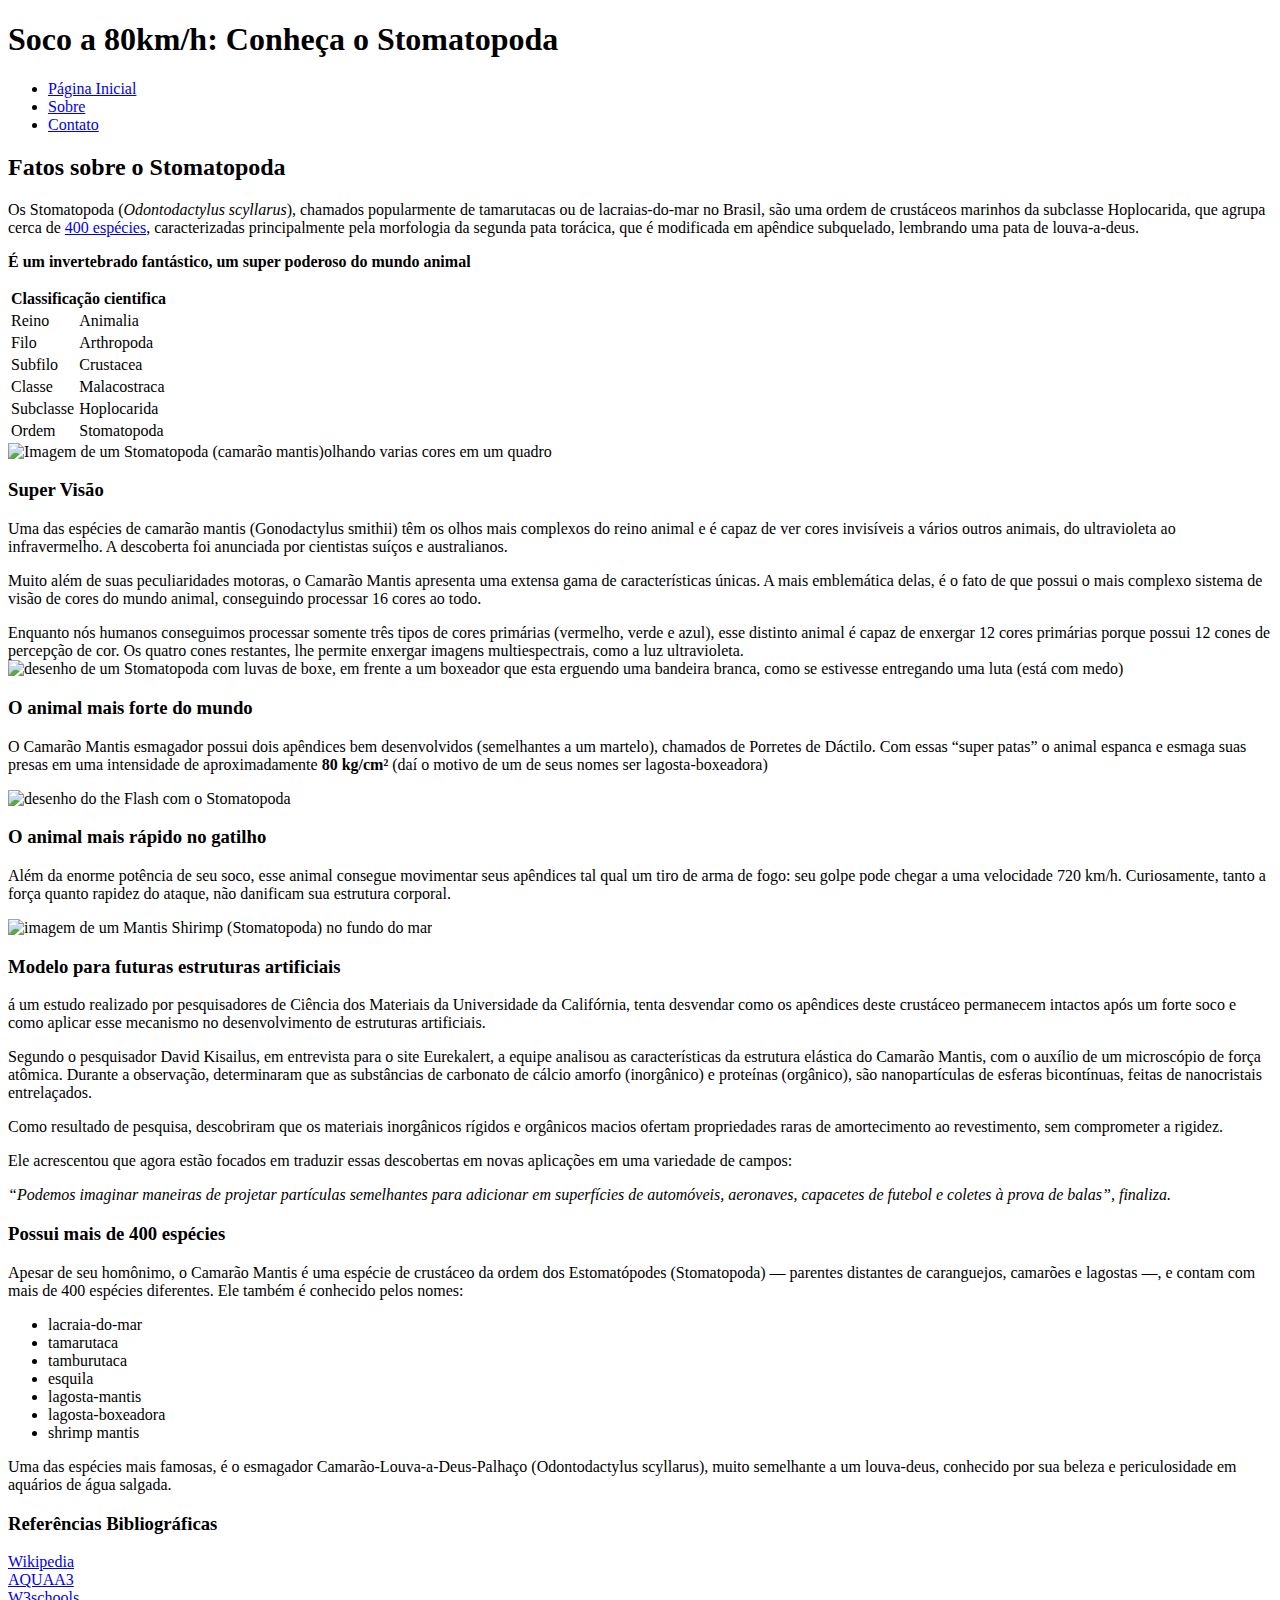
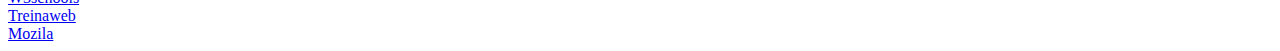
==== fundamentos/bloco-03-introducao-html-e-css/dia-4-html-Semântico/exercicios 1 - agora a prática/index.html @ 5be7b5f9 "referencias bibliográficas" ====
<!DOCTYPE html>
<html>
  <head>
    <meta charset="UTF-8" />
    <meta name="viewport" content="width=device-width" /> 
    <!--resolve problema de desempenho com o google fontes
      Fazendo uma "pré-conexão"-->
      <link rel="preconnect" href="https://fonts.googleapis.com">
      <link rel="preconnect" href="https://fonts.gstatic.com" crossorigin>
      <link href="https://fonts.googleapis.com/css2?family=Roboto:ital,wght@0,400;0,700;1,400;1,700&display=swap" rel="stylesheet"> 
     <!--=================================================================================-->
     <title>Stomatopoda: o animal mais fantástico que existe</title>
  </head>
  <body>
    
    <header>
        <h1>Soco a 80km/h: Conheça o Stomatopoda</h1>
    </header>

    <nav>
        <ul>
            <li><a href="http://">Página Inicial</a></li>
            <li><a href="http://">Sobre</a></li>
            <li><a href="http://">Contato</a></li>
        </ul>
    </nav>
    <main>
      <article>
          <h2>Fatos sobre o Stomatopoda</h2>
          <section>
            <p>Os Stomatopoda (<i>Odontodactylus scyllarus</i>), chamados popularmente de tamarutacas ou de lacraias-do-mar no Brasil, são uma ordem de crustáceos marinhos da subclasse Hoplocarida, que agrupa cerca de <a href=".numero-de-especie">400 espécies</a>, caracterizadas principalmente pela morfologia da segunda pata torácica, que é modificada em apêndice subquelado, lembrando uma pata de louva-a-deus.</p>
            <p>
              <b>É um invertebrado fantástico, um super poderoso do mundo animal</b>
            </p>
            <table>
              <tr>
                <th colspan="2">Classificação cientifica</th>
              </tr>
              <tr>
                <td>Reino</td>
                <td>Animalia</td>
              </tr>
              <tr>
                <td>Filo</td>
                <td>Arthropoda</td>
              </tr>
              <tr>
                <td>Subfilo</td>
                <td>Crustacea</td>
              </tr>
              <tr>
                <td>Classe</td>
                <td>Malacostraca</td>
              </tr>
              <tr>
                <td>Subclasse</td>
                <td>Hoplocarida</td>
              </tr>
              <tr>
                <td>Ordem</td>
                <td>Stomatopoda</td>
              </tr>
            </table>
          </section>
          <section>
            <div>
              <img src="https://www.aquaa3.com.br/wp-content/uploads/2020/09/camarao-mantis-super-visao-1024x907.png" alt="Imagem de um Stomatopoda (camarão mantis)olhando varias cores em um quadro">
            </div>
            <h3>Super Visão</h3>
            <p>Uma das espécies de camarão mantis (Gonodactylus smithii) têm os olhos mais complexos do reino animal e é capaz de ver cores invisíveis a vários outros animais, do ultravioleta ao infravermelho. A descoberta foi anunciada por cientistas suíços e australianos.
            </p>
            <p>Muito além de suas peculiaridades motoras, o Camarão Mantis apresenta uma extensa gama de características únicas. A mais emblemática delas, é o fato de que possui o mais complexo sistema de visão de cores do mundo animal, conseguindo processar 16 cores ao todo.
            </p>
            Enquanto nós humanos conseguimos processar somente três tipos de cores primárias (vermelho, verde e azul), esse distinto animal é capaz de enxergar 12 cores primárias porque possui 12 cones de percepção de cor. Os quatro cones restantes, lhe permite enxergar imagens multiespectrais, como a luz ultravioleta.
          </section>     
          <section>
            <div>
              <img src="https://www.aquaa3.com.br/wp-content/uploads/2020/09/animal-mais-forte-mundo-1024x734.png" alt="desenho de um Stomatopoda com luvas de boxe, em frente a um boxeador que esta erguendo uma bandeira branca, como se estivesse entregando uma luta (está com medo)">
            </div>
            <h3>O animal mais forte do mundo</h3>
            <p>O Camarão Mantis esmagador possui dois apêndices bem desenvolvidos (semelhantes a um martelo), chamados de Porretes de Dáctilo. Com essas “super patas” o animal espanca e esmaga suas presas em uma intensidade de aproximadamente <b>80 kg/cm²</b> (daí o motivo de um de seus nomes ser lagosta-boxeadora)</p>
          </section>
          <section>
            <div>
              <img src="https://www.aquaa3.com.br/wp-content/uploads/2020/09/Animal-mais-rapido-1024x734.png" alt="desenho do the Flash com o Stomatopoda">
            </div>
            <h3>O animal mais rápido no gatilho</h3>
            <p>Além da enorme potência de seu soco, esse animal consegue movimentar seus apêndices tal qual um tiro de arma de fogo: seu golpe pode chegar a uma velocidade 720 km/h. Curiosamente, tanto a força quanto rapidez do ataque, não danificam sua estrutura corporal.</p>
          </section>
          <section>
            <div>
              <img src="https://www.aquaa3.com.br/wp-content/uploads/2020/09/Mantis-Shrimp-1024x683.jpg" alt="imagem de um Mantis Shirimp (Stomatopoda) no fundo do mar">
            </div>
            <h3>Modelo para futuras estruturas artificiais</h3>
            <p>á um estudo realizado por pesquisadores de Ciência dos Materiais da Universidade da Califórnia, tenta desvendar como os apêndices deste crustáceo permanecem intactos após um forte soco e como aplicar esse mecanismo no desenvolvimento de estruturas artificiais.</p>
            <p>Segundo o pesquisador David Kisailus, em entrevista para o site Eurekalert, a equipe analisou as características da estrutura elástica do Camarão Mantis, com o auxílio de um microscópio de força atômica. Durante a observação, determinaram que as substâncias de carbonato de cálcio amorfo (inorgânico) e proteínas (orgânico), são nanopartículas de esferas bicontínuas, feitas de nanocristais entrelaçados. </p>
            <p>Como resultado de pesquisa, descobriram que os materiais inorgânicos rígidos e orgânicos macios ofertam propriedades raras de amortecimento ao revestimento, sem comprometer a rigidez.</p>
            <p>Ele acrescentou que agora estão focados em traduzir essas descobertas em novas aplicações em uma variedade de campos:</p>
            <p><i>“Podemos imaginar maneiras de projetar partículas semelhantes para adicionar em superfícies de automóveis, aeronaves, capacetes de futebol e coletes à prova de balas”, finaliza.</i></p>
          </section>
          <section>
            <!--Informações retiradas do site https://www.aquaa3.com.br/curiosidades-camarao-mantis/#:~:text=Apesar%20de%20seu%20hom%C3%B4nimo%2C%20o,lacraia%2Ddo%2Dmar-->
            <h3 class="numero-de-especie">Possui mais de 400 espécies</h3>
            <p>Apesar de seu homônimo, o Camarão Mantis é uma espécie de crustáceo da ordem dos Estomatópodes (Stomatopoda) — parentes distantes de caranguejos, camarões e lagostas —, e contam com mais de 400 espécies diferentes. Ele também é conhecido pelos nomes: 
            </p>
            <ul>
              <li>lacraia-do-mar</li>
              <li>tamarutaca</li>
              <li>tamburutaca</li>
              <li>esquila</li>
              <li>lagosta-mantis</li>
              <li>lagosta-boxeadora</li>
              <li>shrimp mantis</li>
            </ul>
            <p>Uma das espécies mais famosas, é o esmagador Camarão-Louva-a-Deus-Palhaço (Odontodactylus scyllarus), muito semelhante a um louva-deus, conhecido por sua beleza e periculosidade em aquários de água salgada.</p>
          </section>

          <section>
            <h3>Referências Bibliográficas</h3>
            <li>
              <a href="https://pt.wikipedia.org/wiki/Stomatopoda">Wikipedia</a>
            </li>
            <li>
              <a href="https://www.aquaa3.com.br/curiosidades-camarao-mantis/#:~:text=Apesar%20de%20seu%20hom%C3%B4nimo%2C%20o,lacraia%2Ddo%2Dmar">AQUAA3</a>
            </li>
            <li>
              <a href="https://www.w3schools.com/">W3schools</a>
            </li>
            <li>
              <a href="https://www.treinaweb.com.br/">Treinaweb</a>
            </li>
            <li>
              <a href="https://developer.mozilla.org/pt-BR/docs/Web/HTML">Mozila</a>
            </li>
          </section>
          
      </article>
    </main>
    <footer>

    </footer>
  </body>

</html>
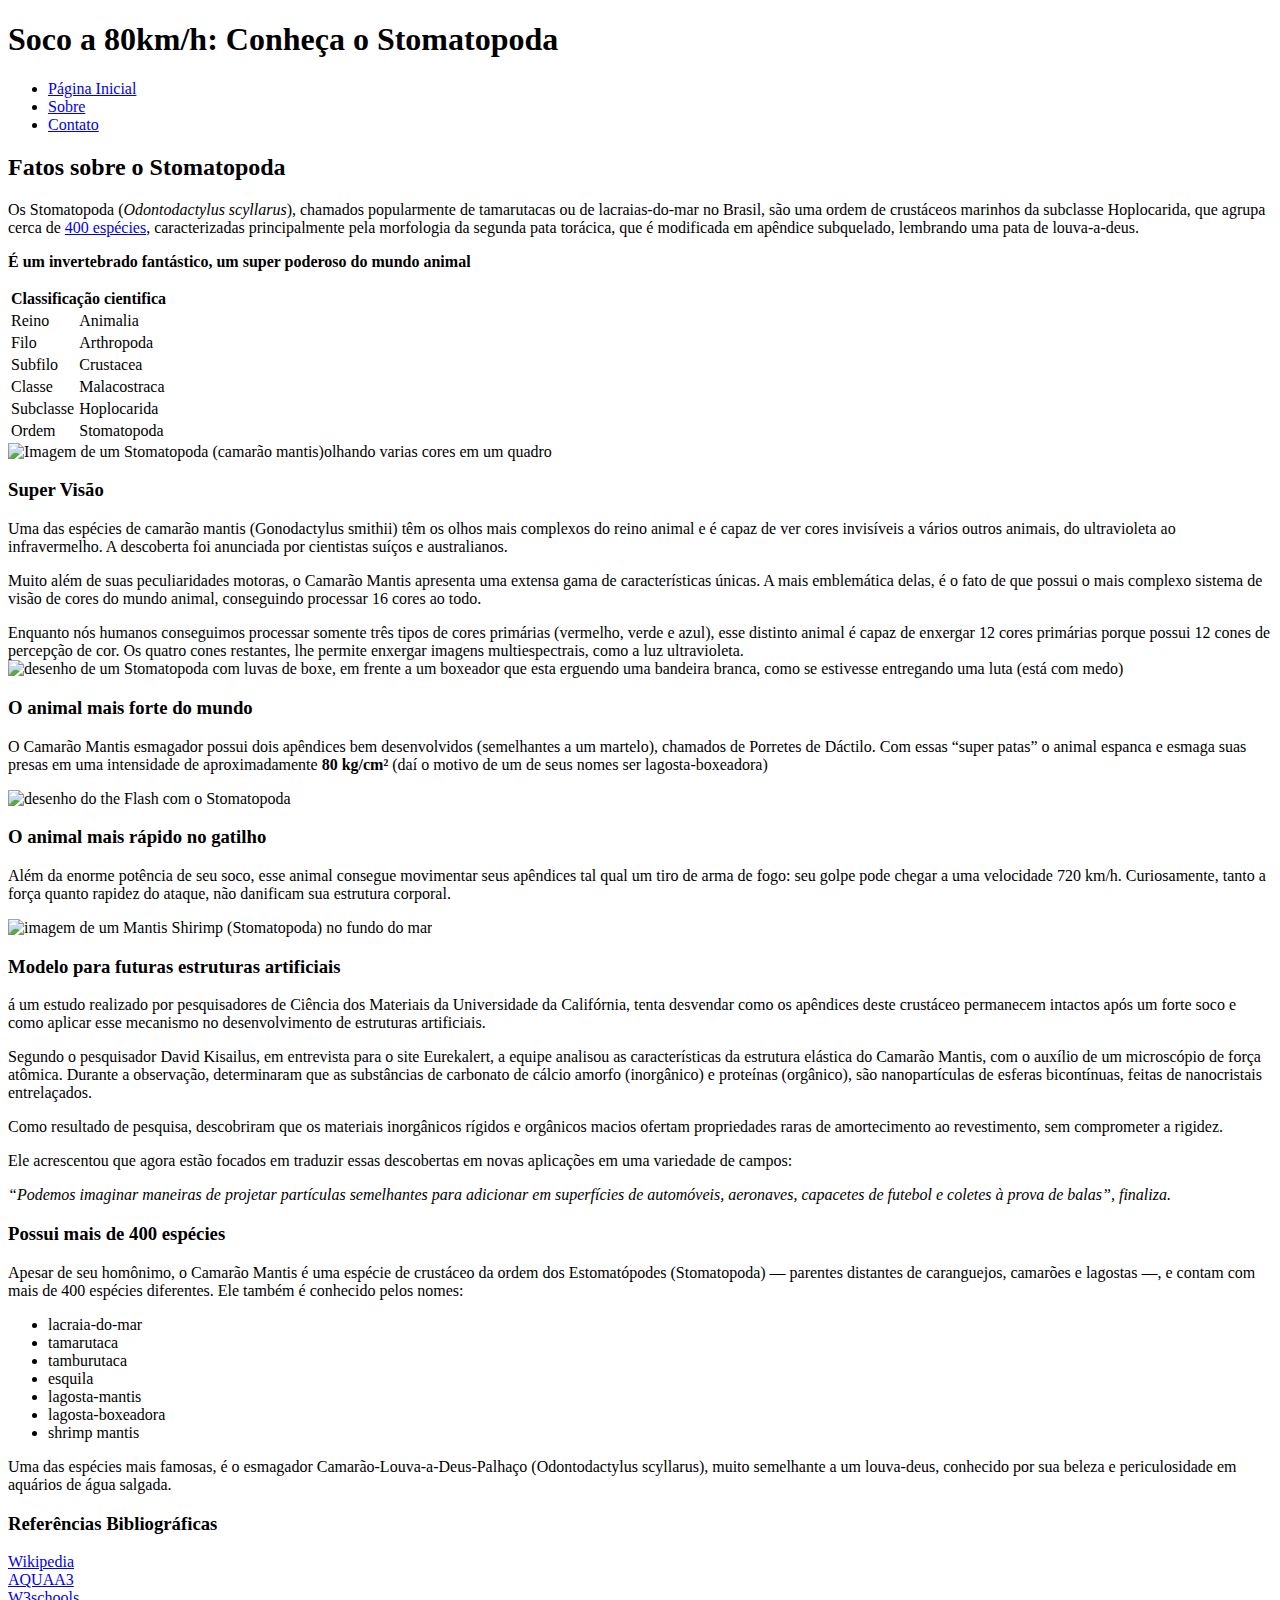
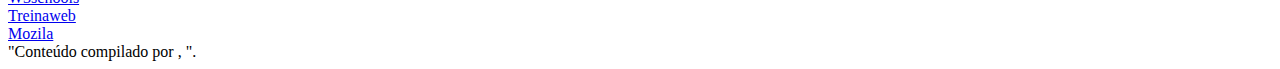
==== commit 2f015c33: "incluindo roddapé" ====
--- a/fundamentos/bloco-03-introducao-html-e-css/dia-4-html-Semântico/exercicios 1 - agora a prática/index.html
+++ b/fundamentos/bloco-03-introducao-html-e-css/dia-4-html-Semântico/exercicios 1 - agora a prática/index.html
@@ -137,7 +137,7 @@
       </article>
     </main>
     <footer>
-
+      "Conteúdo compilado por <insere Richard P Machado>, <ano 2022>".
     </footer>
   </body>
 
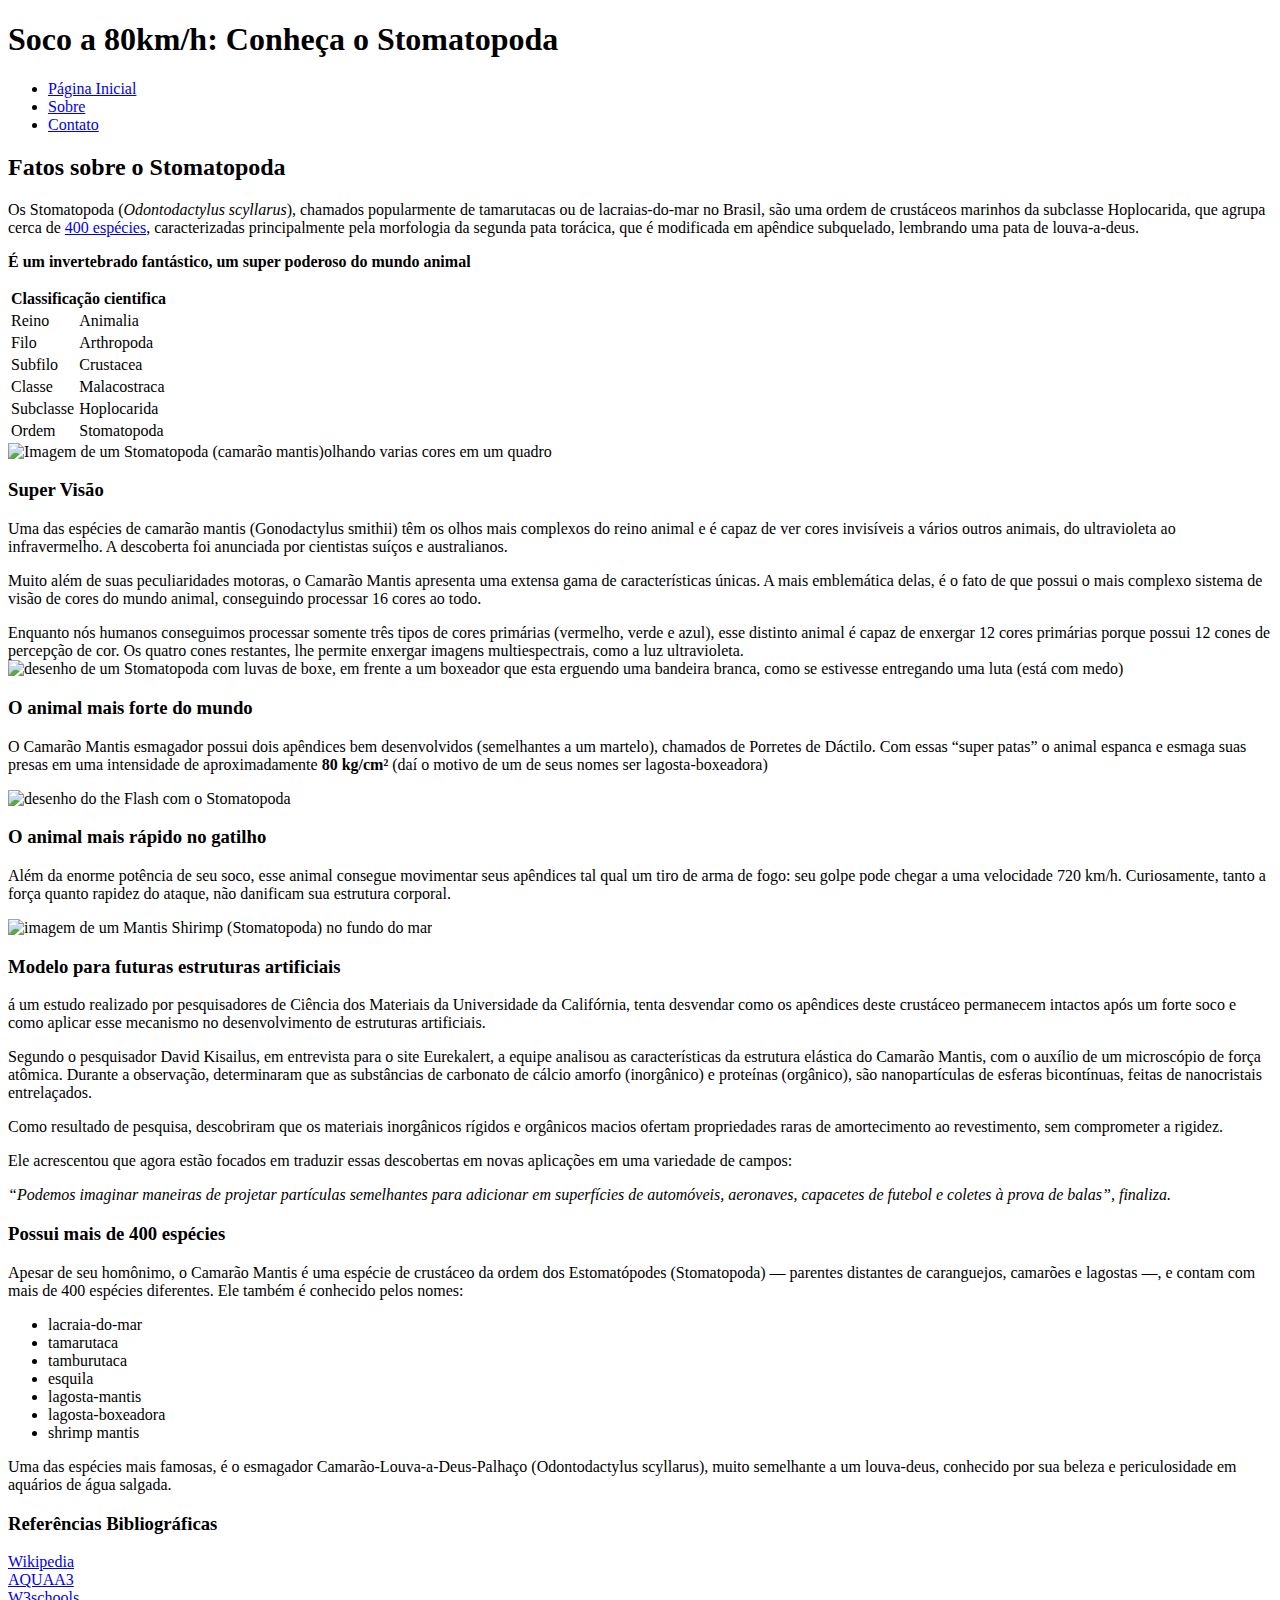
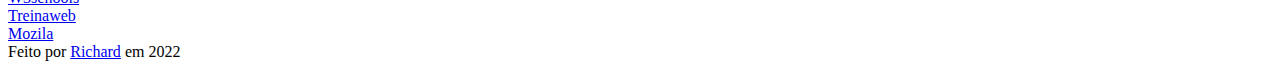
==== commit be035e2e: "refazendo html do footer" ====
--- a/fundamentos/bloco-03-introducao-html-e-css/dia-4-html-Semântico/exercicios 1 - agora a prática/index.html
+++ b/fundamentos/bloco-03-introducao-html-e-css/dia-4-html-Semântico/exercicios 1 - agora a prática/index.html
@@ -137,7 +137,7 @@
       </article>
     </main>
     <footer>
-      "Conteúdo compilado por <insere Richard P Machado>, <ano 2022>".
+      Feito por <a href="https://github.com/richardpmachado">Richard</a> em 2022
     </footer>
   </body>
 
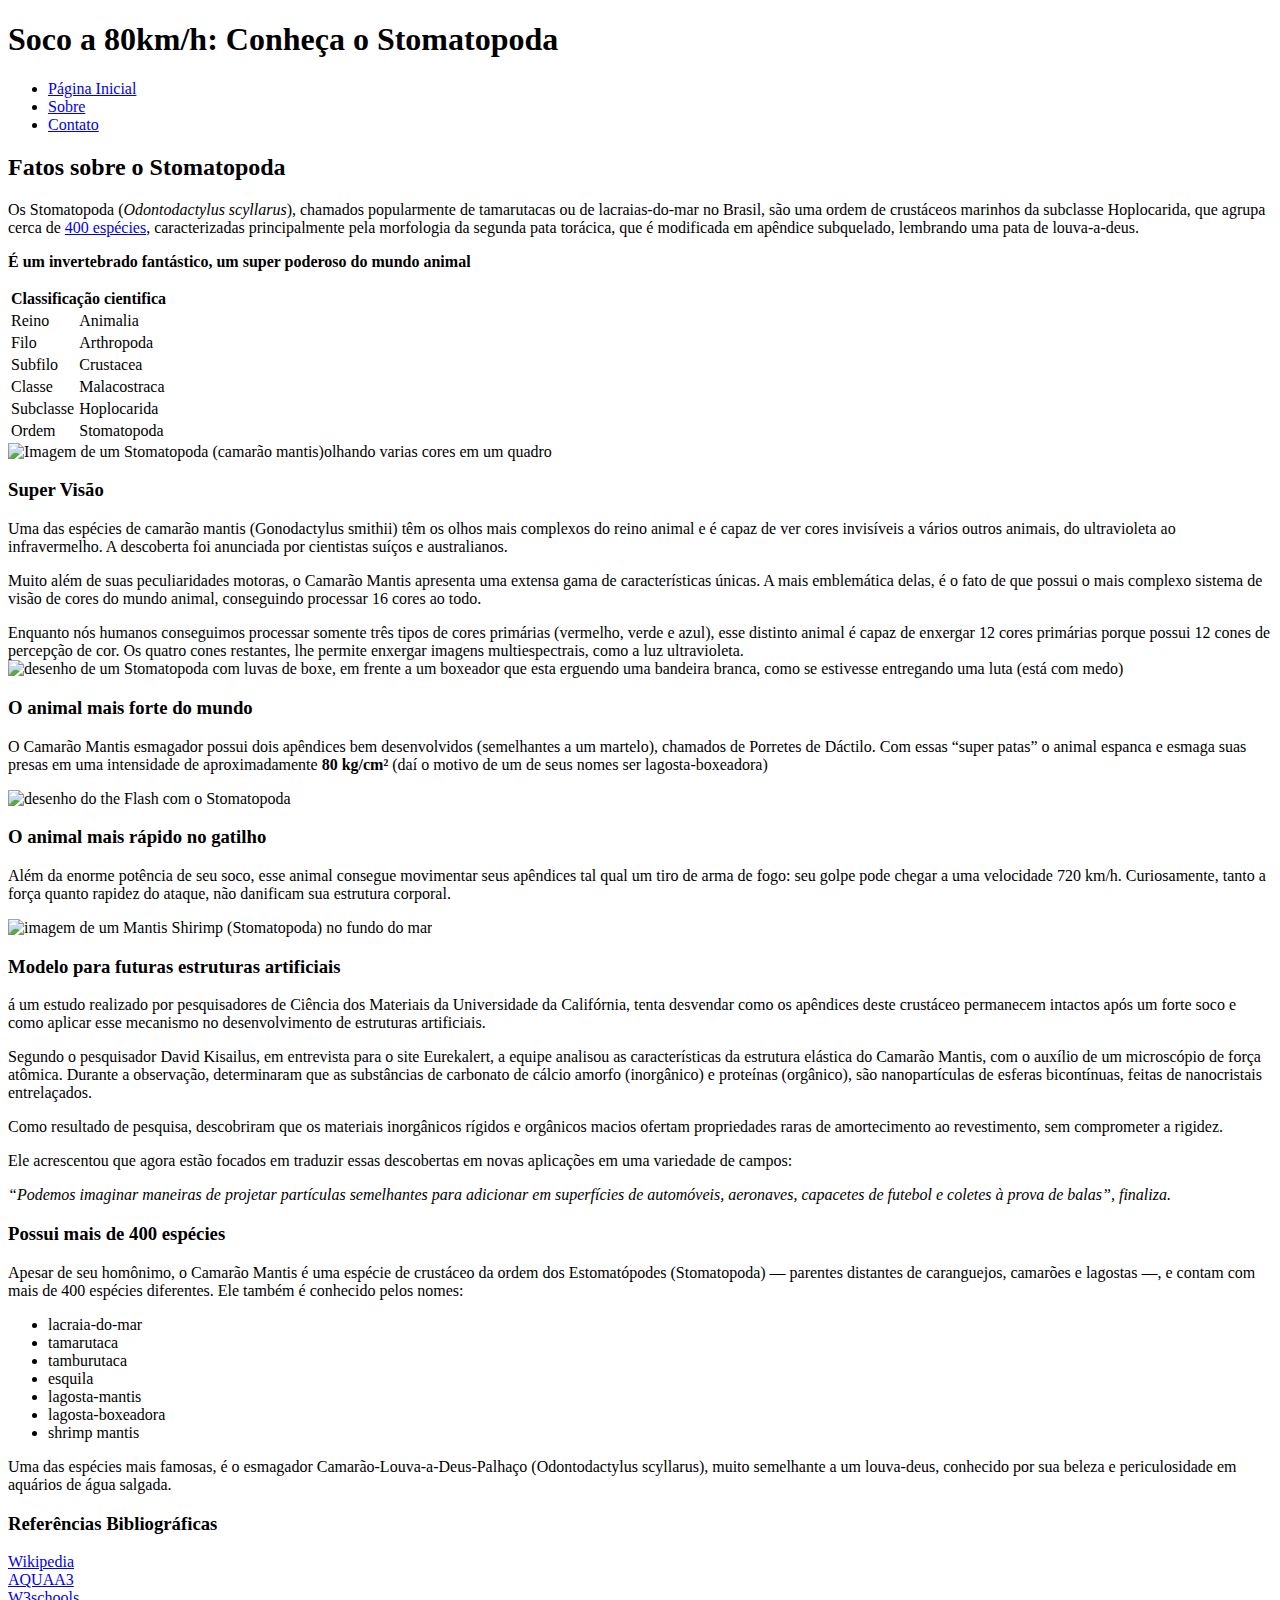
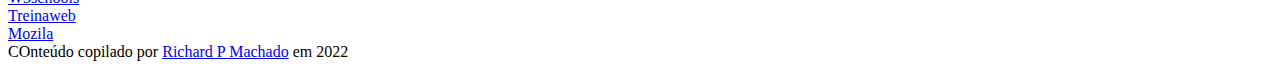
==== commit d774af2f: "menu e header estilizados css" ====
--- a/fundamentos/bloco-03-introducao-html-e-css/dia-4-html-Semântico/exercicios 1 - agora a prática/index.html
+++ b/fundamentos/bloco-03-introducao-html-e-css/dia-4-html-Semântico/exercicios 1 - agora a prática/index.html
@@ -3,6 +3,7 @@
   <head>
     <meta charset="UTF-8" />
     <meta name="viewport" content="width=device-width" /> 
+    <link rel="stylesheet" href="style.css">
     <!--resolve problema de desempenho com o google fontes
       Fazendo uma "pré-conexão"-->
       <link rel="preconnect" href="https://fonts.googleapis.com">
@@ -137,7 +138,7 @@
       </article>
     </main>
     <footer>
-      Feito por <a href="https://github.com/richardpmachado">Richard</a> em 2022
+      COnteúdo copilado por <a href="https://github.com/richardpmachado">Richard P Machado</a> em 2022
     </footer>
   </body>
 
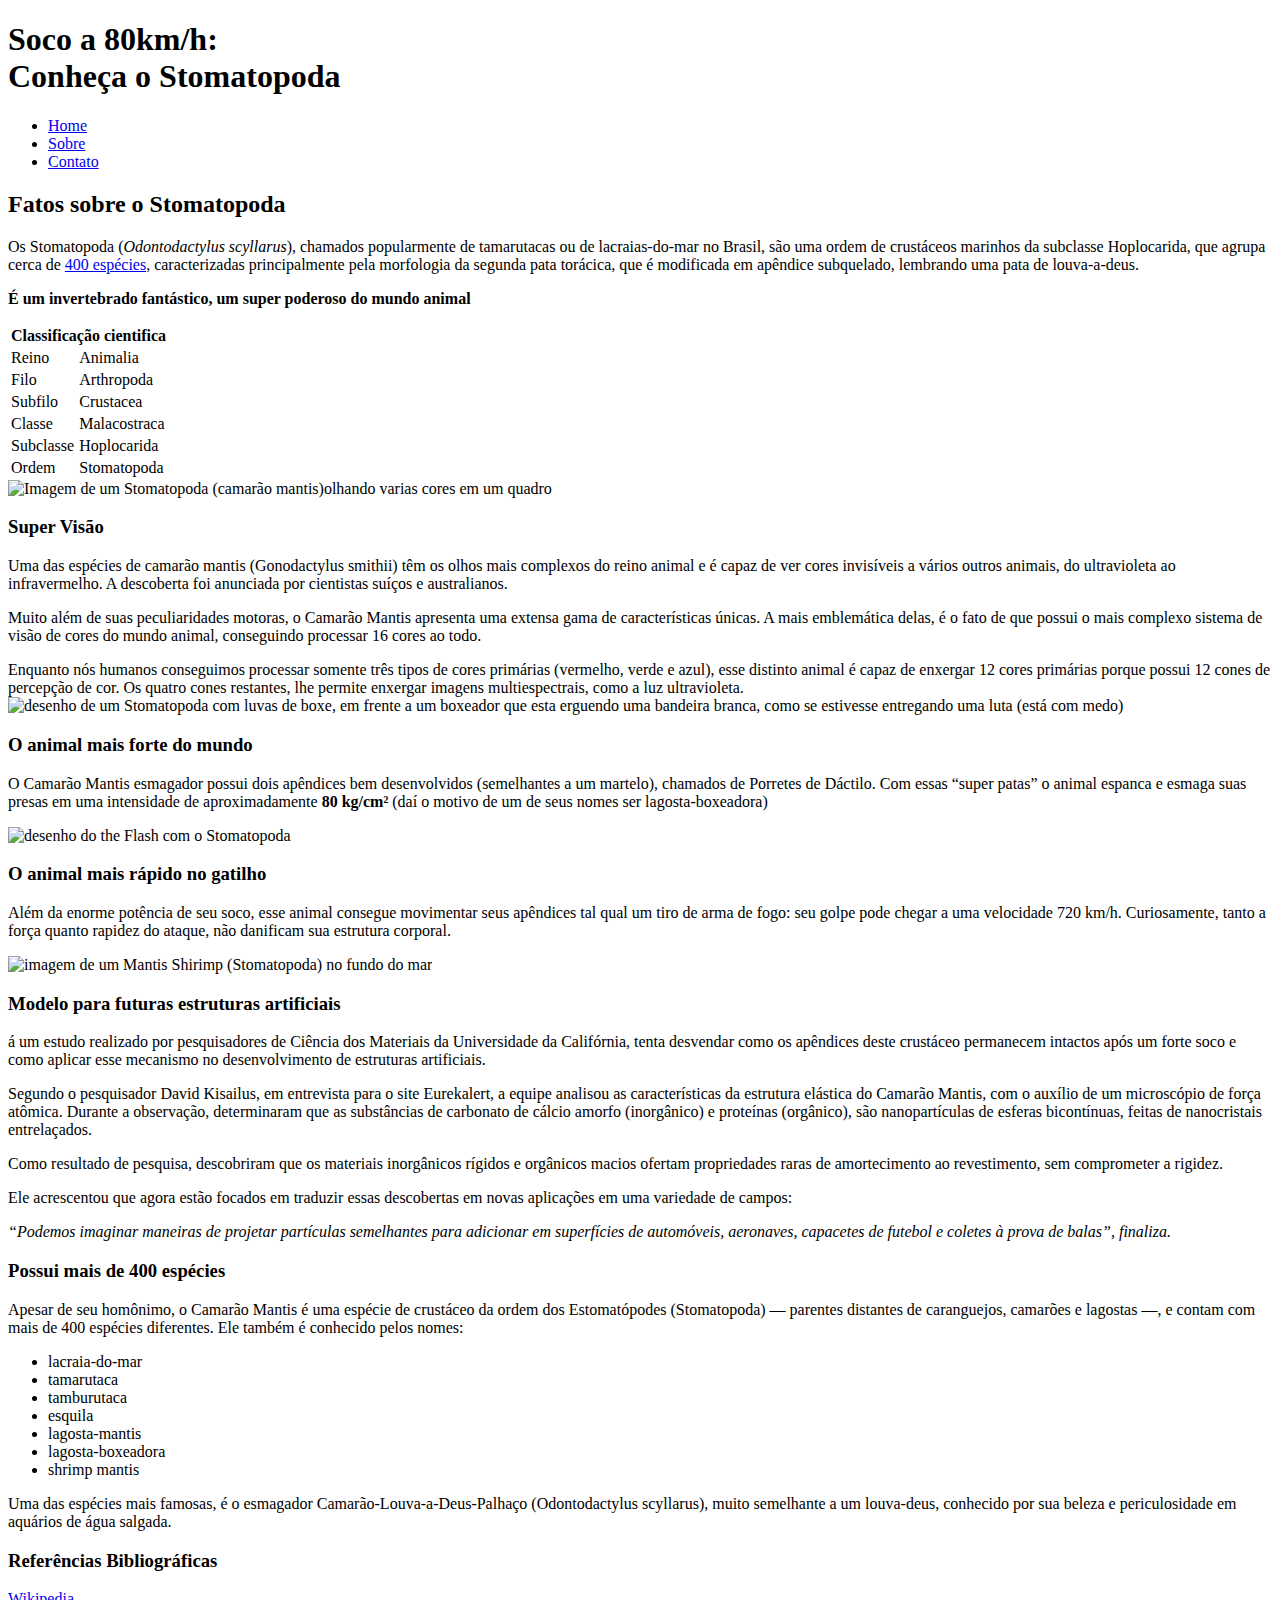
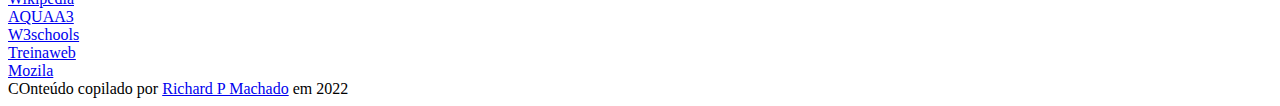
==== commit d34c694a: "tabela Classificação cieníifica" ====
--- a/fundamentos/bloco-03-introducao-html-e-css/dia-4-html-Semântico/exercicios 1 - agora a prática/index.html
+++ b/fundamentos/bloco-03-introducao-html-e-css/dia-4-html-Semântico/exercicios 1 - agora a prática/index.html
@@ -15,12 +15,13 @@
   <body>
     
     <header>
-        <h1>Soco a 80km/h: Conheça o Stomatopoda</h1>
+        <h1>Soco a 80km/h: </br>
+          Conheça o Stomatopoda</h1>
     </header>
 
     <nav>
         <ul>
-            <li><a href="http://">Página Inicial</a></li>
+            <li><a href="http://">Home</a></li>
             <li><a href="http://">Sobre</a></li>
             <li><a href="http://">Contato</a></li>
         </ul>
@@ -29,13 +30,13 @@
       <article>
           <h2>Fatos sobre o Stomatopoda</h2>
           <section>
-            <p>Os Stomatopoda (<i>Odontodactylus scyllarus</i>), chamados popularmente de tamarutacas ou de lacraias-do-mar no Brasil, são uma ordem de crustáceos marinhos da subclasse Hoplocarida, que agrupa cerca de <a href=".numero-de-especie">400 espécies</a>, caracterizadas principalmente pela morfologia da segunda pata torácica, que é modificada em apêndice subquelado, lembrando uma pata de louva-a-deus.</p>
+            <p>Os Stomatopoda (<i>Odontodactylus scyllarus</i>), chamados popularmente de tamarutacas ou de lacraias-do-mar no Brasil, são uma ordem de crustáceos marinhos da subclasse Hoplocarida, que agrupa cerca de <a href="index/.numero-de-especie">400 espécies</a>, caracterizadas principalmente pela morfologia da segunda pata torácica, que é modificada em apêndice subquelado, lembrando uma pata de louva-a-deus.</p>
             <p>
               <b>É um invertebrado fantástico, um super poderoso do mundo animal</b>
             </p>
             <table>
               <tr>
-                <th colspan="2">Classificação cientifica</th>
+                <th class="yellow" colspan="2">Classificação cientifica</th>
               </tr>
               <tr>
                 <td>Reino</td>
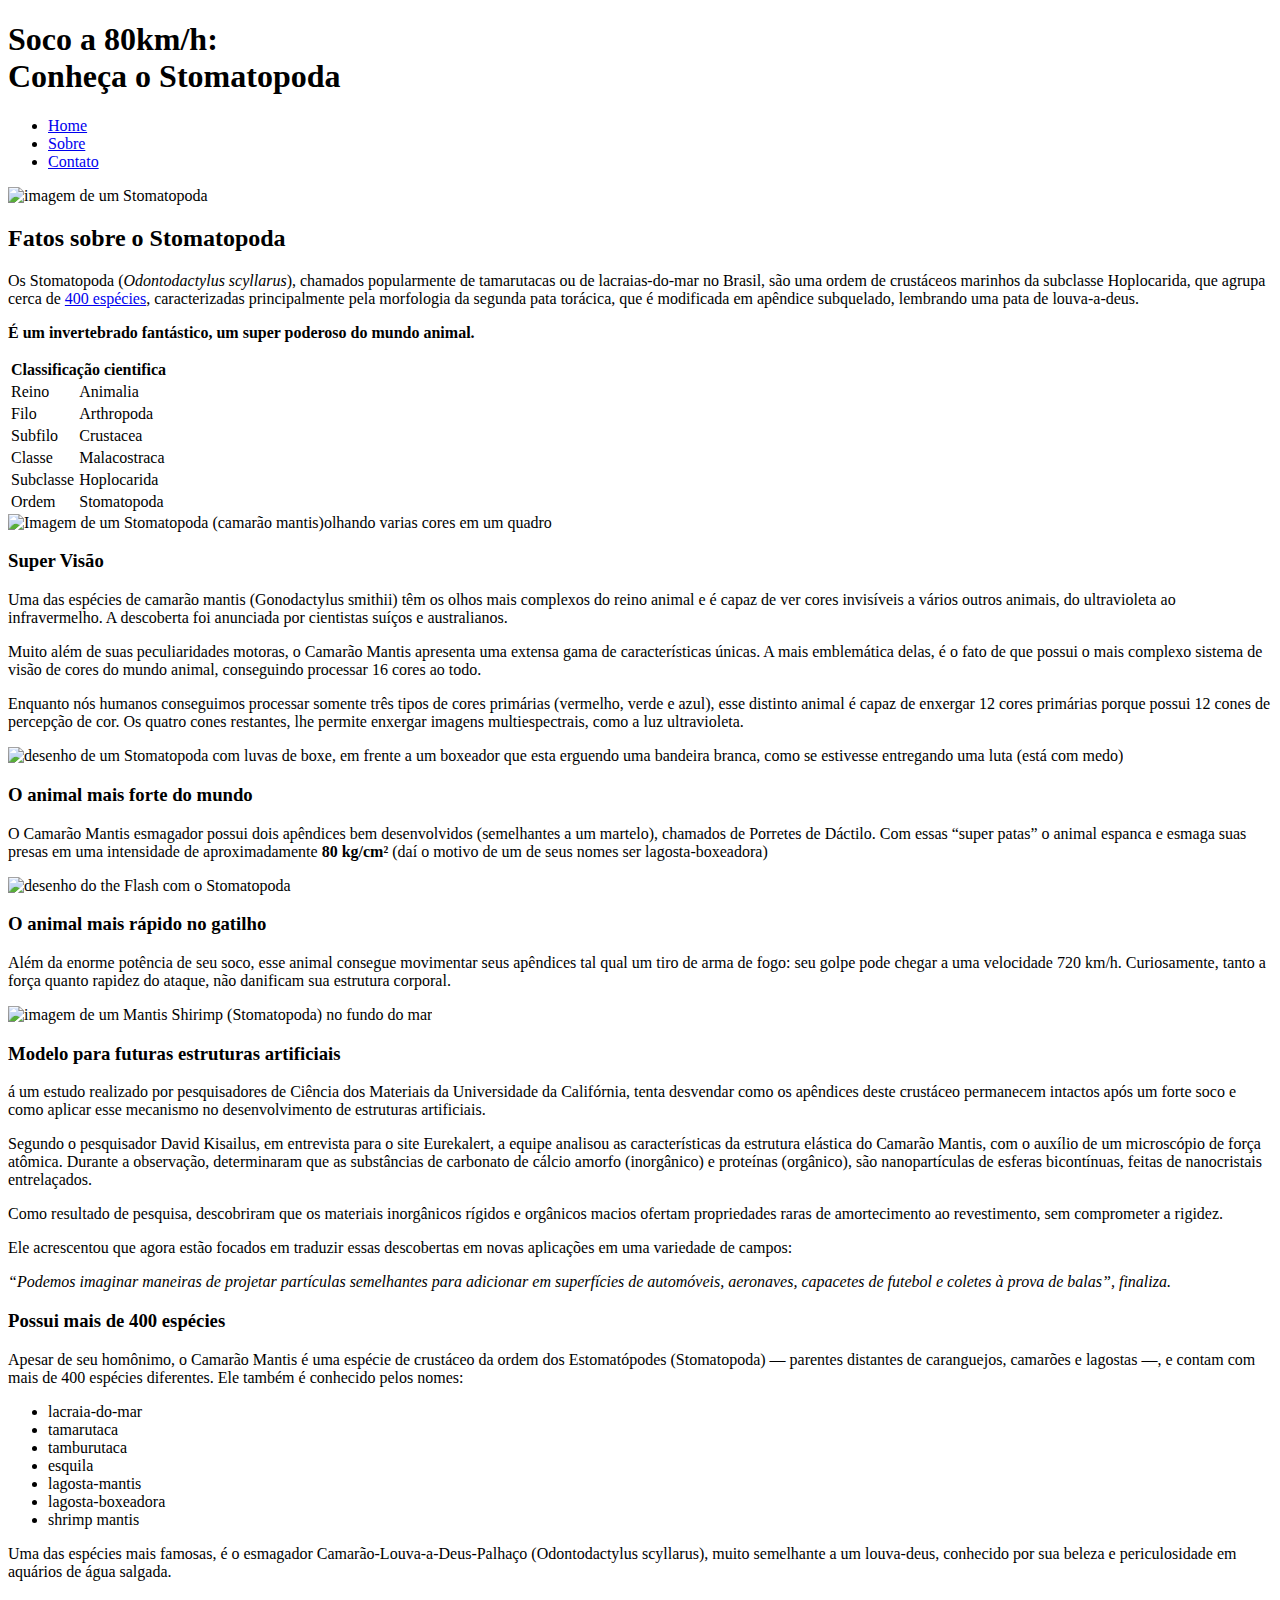
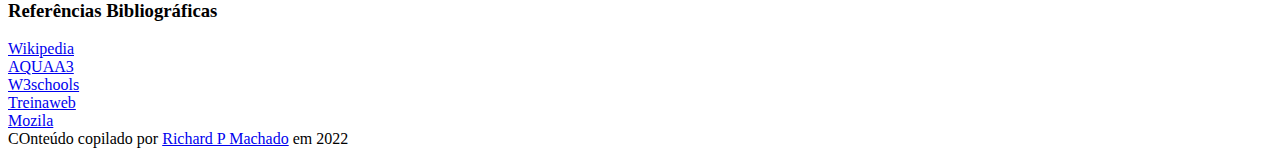
==== commit 1f4f5cb1: "tag semantica main e iniciando os articles css" ====
--- a/fundamentos/bloco-03-introducao-html-e-css/dia-4-html-Semântico/exercicios 1 - agora a prática/index.html
+++ b/fundamentos/bloco-03-introducao-html-e-css/dia-4-html-Semântico/exercicios 1 - agora a prática/index.html
@@ -28,12 +28,20 @@
     </nav>
     <main>
       <article>
-          <h2>Fatos sobre o Stomatopoda</h2>
+                            
           <section>
-            <p>Os Stomatopoda (<i>Odontodactylus scyllarus</i>), chamados popularmente de tamarutacas ou de lacraias-do-mar no Brasil, são uma ordem de crustáceos marinhos da subclasse Hoplocarida, que agrupa cerca de <a href="index/.numero-de-especie">400 espécies</a>, caracterizadas principalmente pela morfologia da segunda pata torácica, que é modificada em apêndice subquelado, lembrando uma pata de louva-a-deus.</p>
-            <p>
-              <b>É um invertebrado fantástico, um super poderoso do mundo animal</b>
-            </p>
+            <div class="container">
+            
+              <img id="img-inicial" src="http://3.bp.blogspot.com/-COZQp9ckPCk/VA8arrjIBxI/AAAAAAAAB9U/Z6l1ZOtgsio/w1200-h630-p-k-no-nu/tamarutaca%2B1.jpg" alt="imagem de um Stomatopoda">
+  
+              <h2>Fatos sobre o Stomatopoda</h2>
+              <p class="paragrafo-introducao">Os Stomatopoda (<i>Odontodactylus scyllarus</i>), chamados popularmente de tamarutacas ou de lacraias-do-mar no Brasil, são uma ordem de crustáceos marinhos da subclasse Hoplocarida, que agrupa cerca de <a href="index/.numero-de-especie">400 espécies</a>, caracterizadas principalmente pela morfologia da segunda pata torácica, que é modificada em apêndice subquelado, lembrando uma pata de louva-a-deus.</p>
+              <p>
+                <b>É um invertebrado fantástico, um super poderoso do mundo animal.</b>
+              </p>
+            </div>
+            </section>
+            <section class="section-table">
             <table>
               <tr>
                 <th class="yellow" colspan="2">Classificação cientifica</th>
@@ -73,7 +81,9 @@
             </p>
             <p>Muito além de suas peculiaridades motoras, o Camarão Mantis apresenta uma extensa gama de características únicas. A mais emblemática delas, é o fato de que possui o mais complexo sistema de visão de cores do mundo animal, conseguindo processar 16 cores ao todo.
             </p>
+            <p>
             Enquanto nós humanos conseguimos processar somente três tipos de cores primárias (vermelho, verde e azul), esse distinto animal é capaz de enxergar 12 cores primárias porque possui 12 cones de percepção de cor. Os quatro cones restantes, lhe permite enxergar imagens multiespectrais, como a luz ultravioleta.
+          </p>
           </section>     
           <section>
             <div>
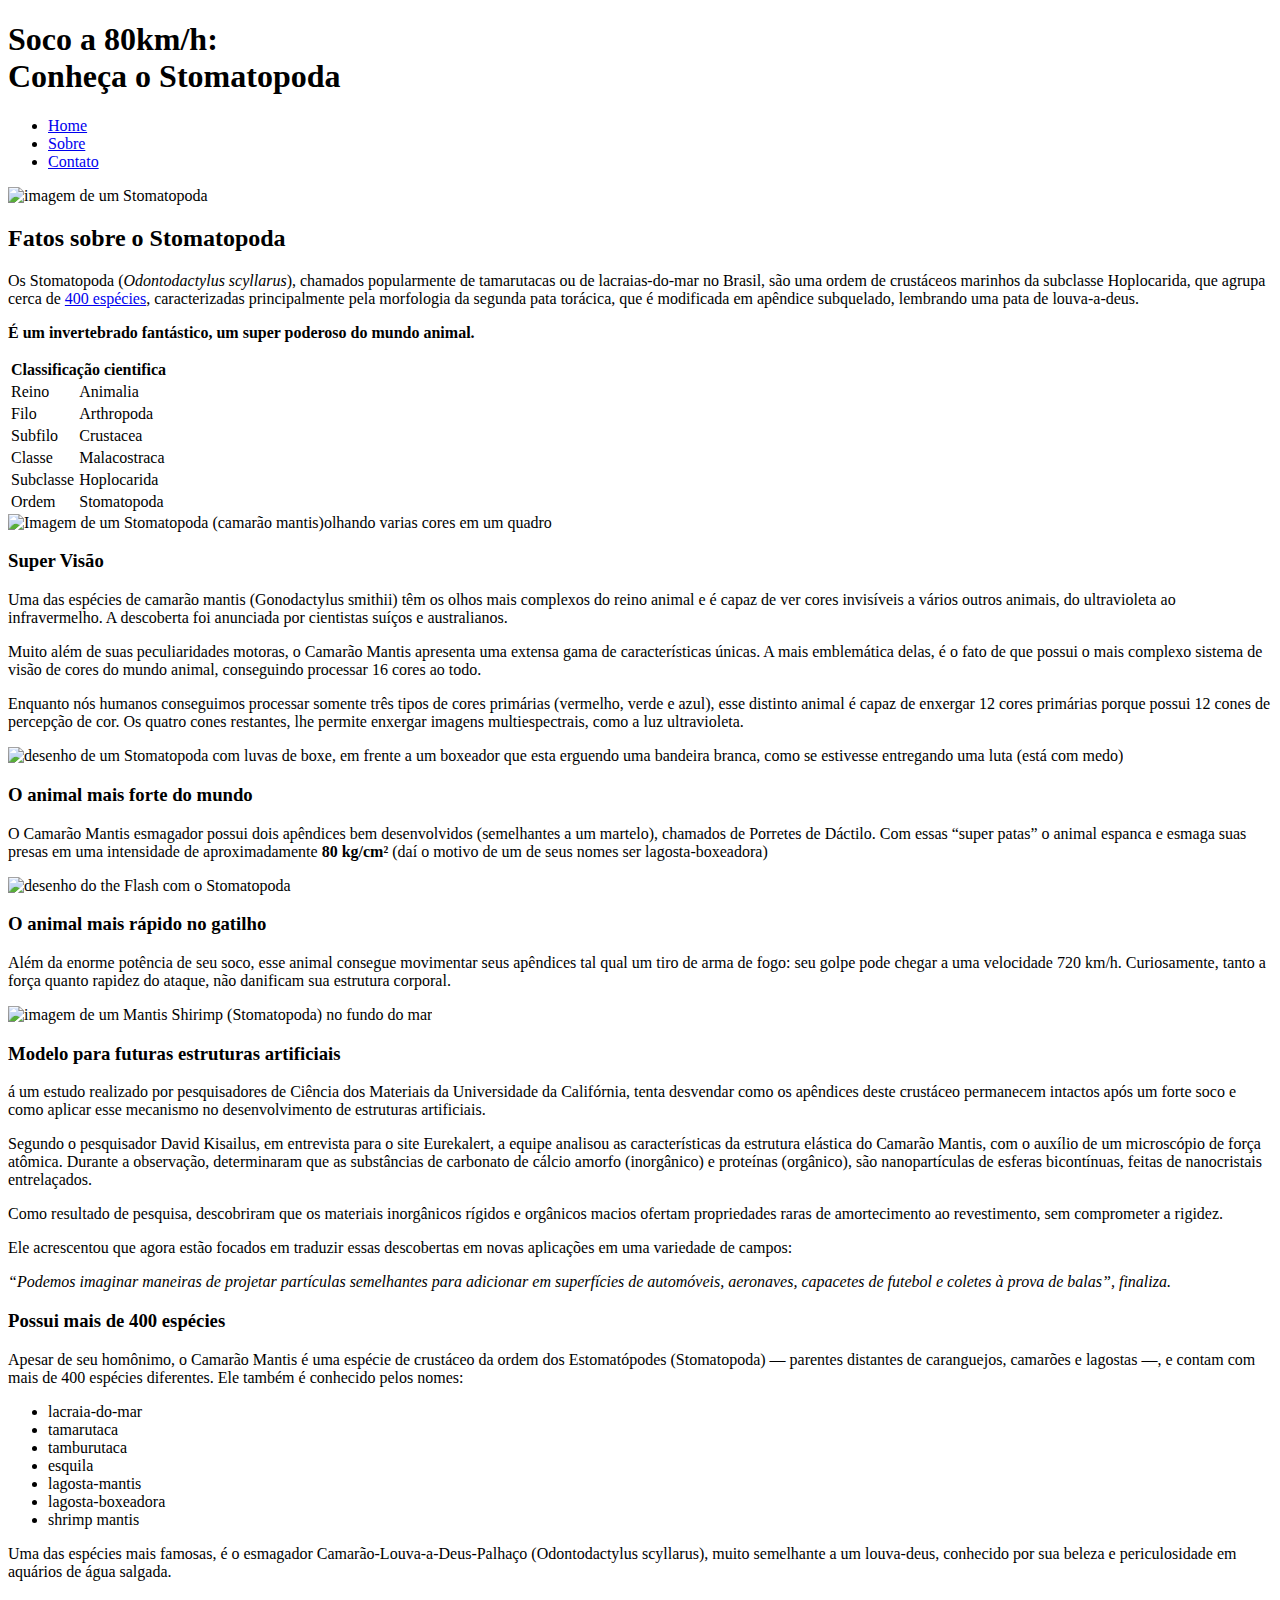
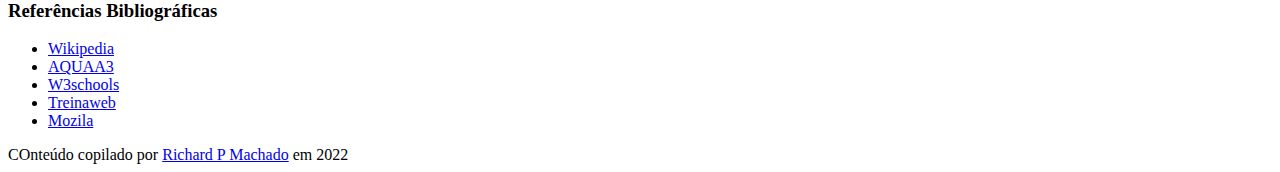
==== commit 52cb170f: "referências bibliográficas" ====
--- a/fundamentos/bloco-03-introducao-html-e-css/dia-4-html-Semântico/exercicios 1 - agora a prática/index.html
+++ b/fundamentos/bloco-03-introducao-html-e-css/dia-4-html-Semântico/exercicios 1 - agora a prática/index.html
@@ -127,23 +127,25 @@
             <p>Uma das espécies mais famosas, é o esmagador Camarão-Louva-a-Deus-Palhaço (Odontodactylus scyllarus), muito semelhante a um louva-deus, conhecido por sua beleza e periculosidade em aquários de água salgada.</p>
           </section>
 
-          <section>
-            <h3>Referências Bibliográficas</h3>
-            <li>
-              <a href="https://pt.wikipedia.org/wiki/Stomatopoda">Wikipedia</a>
-            </li>
-            <li>
-              <a href="https://www.aquaa3.com.br/curiosidades-camarao-mantis/#:~:text=Apesar%20de%20seu%20hom%C3%B4nimo%2C%20o,lacraia%2Ddo%2Dmar">AQUAA3</a>
-            </li>
-            <li>
-              <a href="https://www.w3schools.com/">W3schools</a>
-            </li>
-            <li>
-              <a href="https://www.treinaweb.com.br/">Treinaweb</a>
-            </li>
-            <li>
-              <a href="https://developer.mozilla.org/pt-BR/docs/Web/HTML">Mozila</a>
-            </li>
+          <section class="section-biblibiograficas">
+            <h3 class="bibliograficas">Referências Bibliográficas</h3>
+            <ul>
+              <li>
+                <a href="https://pt.wikipedia.org/wiki/Stomatopoda">Wikipedia</a>
+              </li>
+              <li>
+                <a href="https://www.aquaa3.com.br/curiosidades-camarao-mantis/#:~:text=Apesar%20de%20seu%20hom%C3%B4nimo%2C%20o,lacraia%2Ddo%2Dmar">AQUAA3</a>
+              </li>
+              <li>
+                <a href="https://www.w3schools.com/">W3schools</a>
+              </li>
+              <li>
+                <a href="https://www.treinaweb.com.br/">Treinaweb</a>
+              </li>
+              <li>
+                <a href="https://developer.mozilla.org/pt-BR/docs/Web/HTML">Mozila</a>
+              </li>
+            </ul>
           </section>
           
       </article>
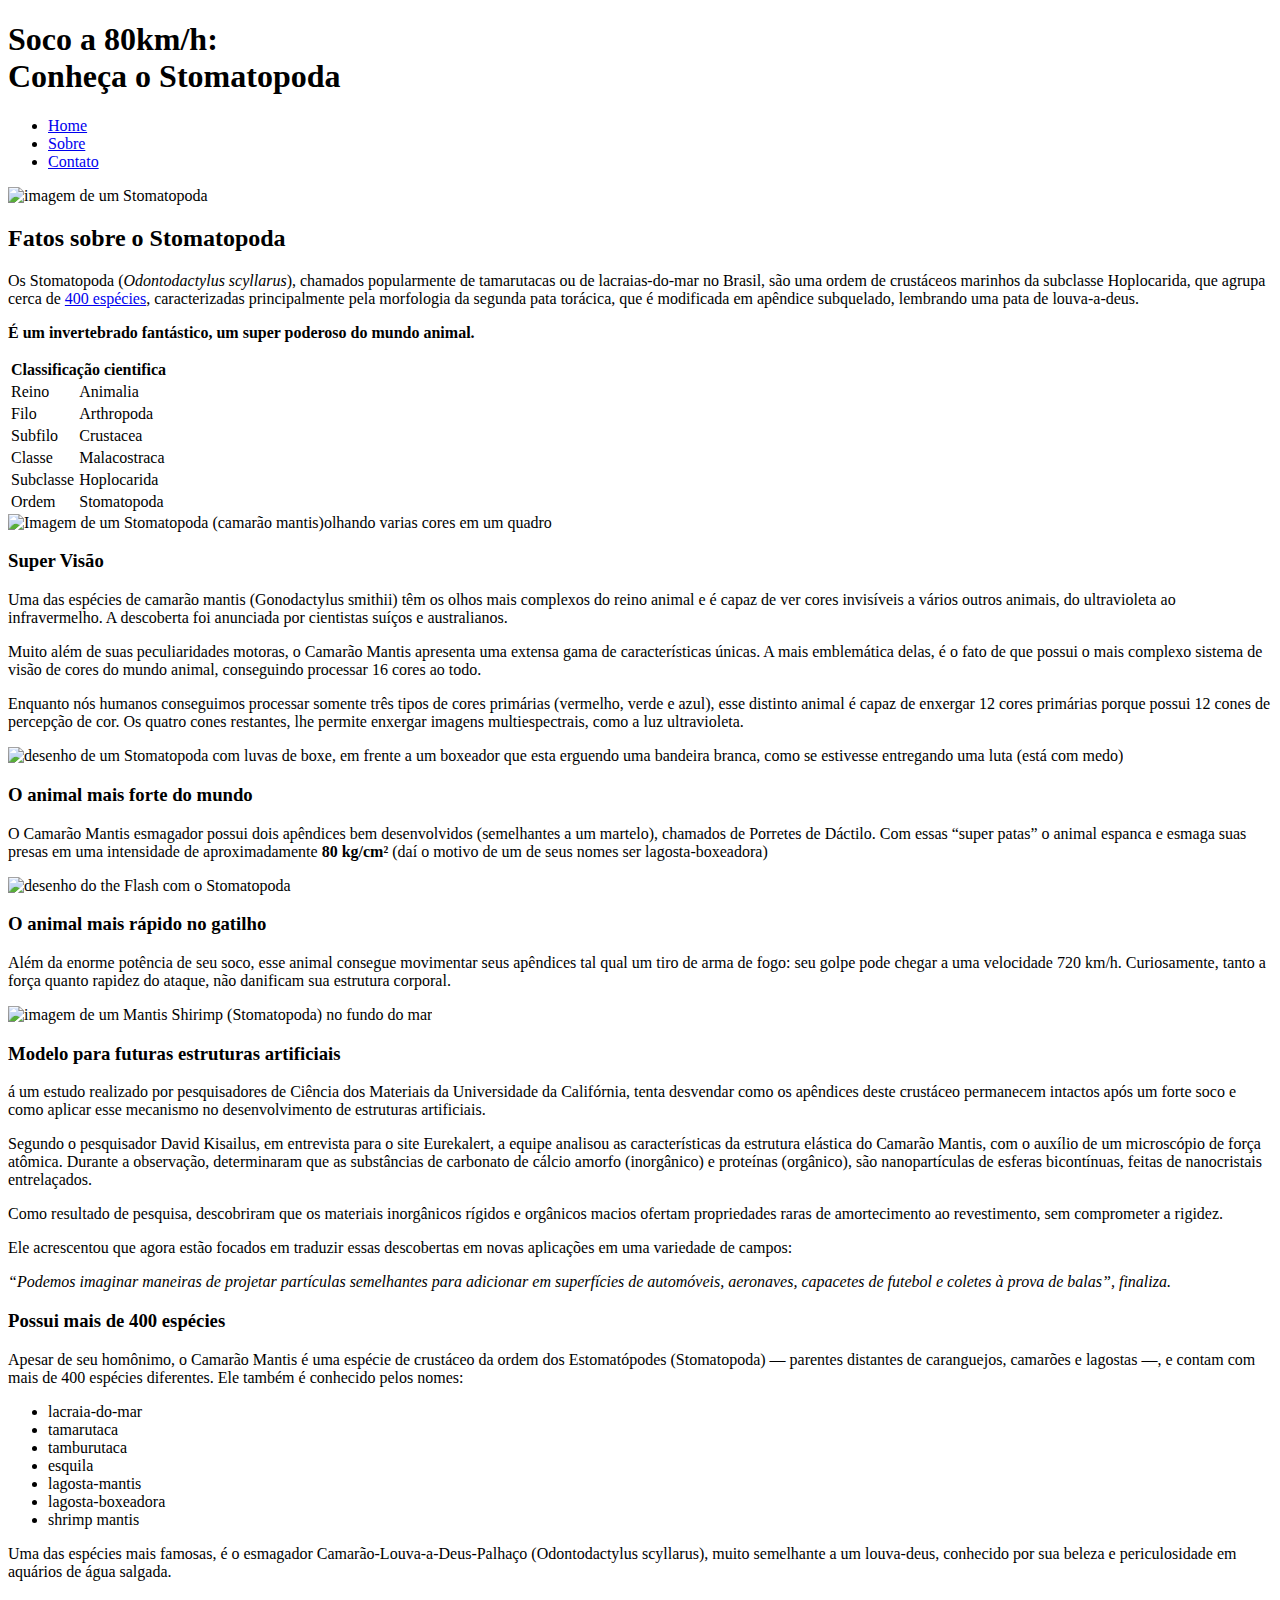
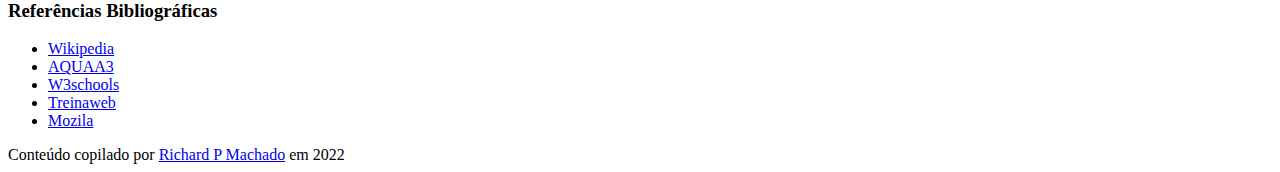
==== commit defcfe1f: "Configuração do Css do rodapé da página" ====
--- a/fundamentos/bloco-03-introducao-html-e-css/dia-4-html-Semântico/exercicios 1 - agora a prática/index.html
+++ b/fundamentos/bloco-03-introducao-html-e-css/dia-4-html-Semântico/exercicios 1 - agora a prática/index.html
@@ -151,7 +151,7 @@
       </article>
     </main>
     <footer>
-      COnteúdo copilado por <a href="https://github.com/richardpmachado">Richard P Machado</a> em 2022
+      Conteúdo copilado por <a href="https://github.com/richardpmachado">Richard P Machado</a> em 2022
     </footer>
   </body>
 
